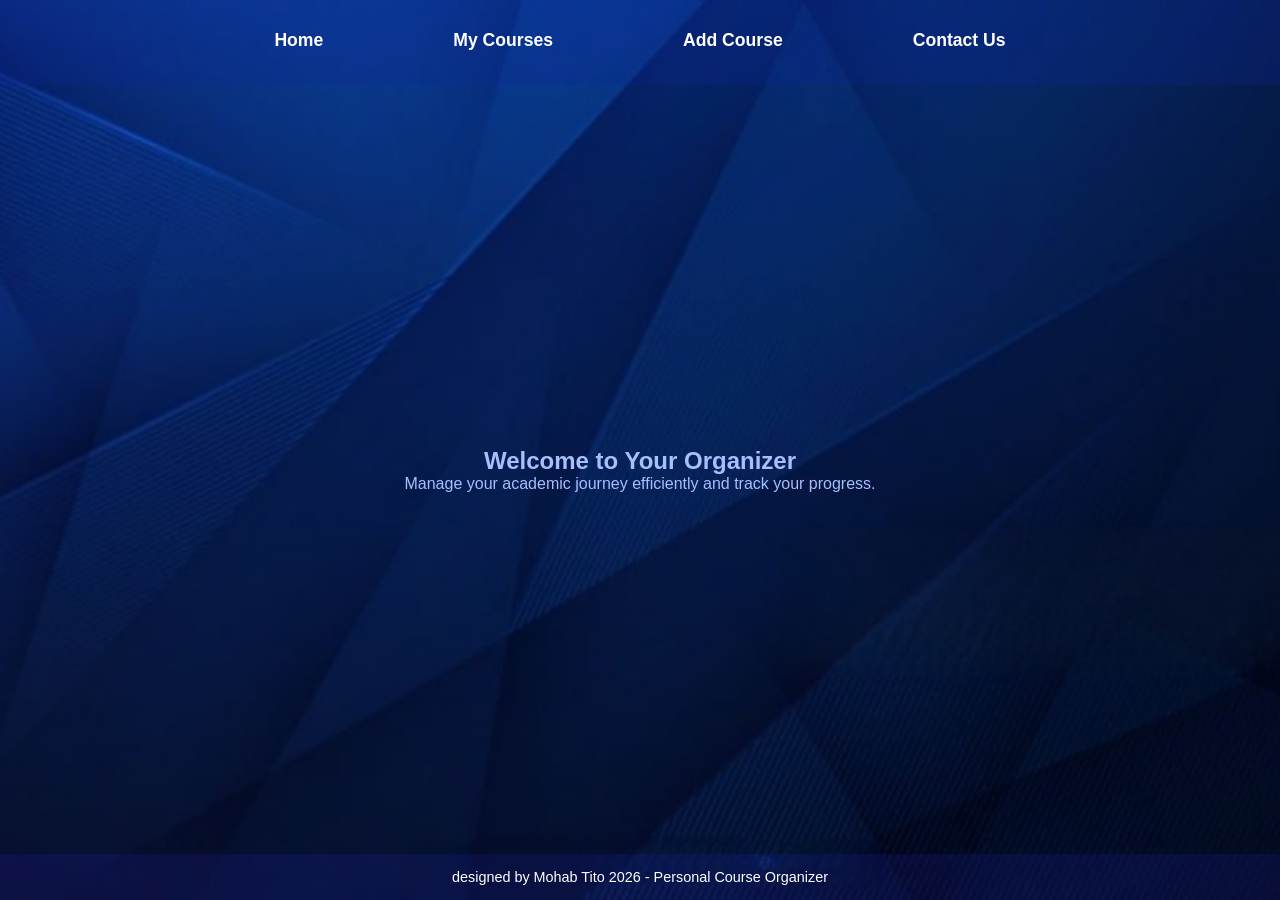
==== index.html @ 0098d86f "Initial commit" ====
<!DOCTYPE html>
<html lang="en">
<head>
    <meta charset="UTF-8">
    <meta name="viewport" content="width=device-width, initial-scale=1.0">
    <title>Personal Course Organizer</title>
    <link rel="stylesheet" href="style.css">
</head>
<body>

    <header>
        <nav>
            <ul>
                <li><a href="index.html">Home</a></li>
                <li><a href="courses.html">My Courses</a></li>
                <li><a href="add-course.html">Add Course</a></li>
                <li><a href="contact.html">Contact Us</a></li>
            </ul>
        </nav>
    </header>

    <main>
        <section>
            <h2>Welcome to Your Organizer</h2>
            <p>Manage your academic journey efficiently and track your progress.</p>
        </section>
    </main>

    <footer>
        <p>designed by Mohab Tito 2026 - Personal Course Organizer</p>
    </footer>

</body>
</html>
---- style.css ----
* {
    border: 0;
    margin: 0;
    padding: 0;
    box-sizing: border-box;
    font-family: Arial, sans-serif;
}

body {
    background-image: url(Background.jpg);
    background-position: center ;
    background-size: cover;
    display: flex;
    flex-direction: column;
    min-height: 100vh;
}


header {
    background-color: #0f239641; 
    color: #6684e6d2 ;
    text-align: center;
    padding: 20px 0;
}

header h1 {
    font-size: 2.5rem;
    margin-bottom: 15px;
}


nav ul {
    list-style: none;
    display: flex;
    justify-content: center;
    gap: 100px;
}

nav ul li a {
    text-decoration: none;
    color: white;
    font-weight: bold;
    font-size: 1.1rem;
    display: inline-block; 
    position: relative;
    overflow: hidden;
    padding: 10px 15px; 
    transition: all 0.3s cubic-bezier(0.175, 0.885, 0.32, 1.275); 
}
nav ul li a:hover {
    transform: translateY(-8px);
    color: #eee2e7; 
    text-shadow: 0 5px 15px rgba(255, 255, 255, 0.3);
}
nav ul li a:active {
    transform: translateY(-2px) scale(0.9); 
    transition: 0.1s;
}


main {
    flex: 1; 
    display: flex;
    justify-content: center;
    align-items: center;
    text-align: center;
}

.welcome-section h2 {
    color: #12148b; 
    font-size: 2.2rem;
    margin-bottom: 20px;
}

.welcome-section p {
    color: #ede3e3;
    font-size: 1.2rem;
}


footer {
    background-color: #2222ac2f;
    color: white;
    text-align: center;
    padding: 15px 0;
    font-size: 0.9rem;
}
section{
    color: #a7beff;
}

.table-container {
    width: 80%;
    margin: 20px auto;
    overflow-x: auto; 
}

table {
    width: 100%;
    border-collapse: collapse; 
    background-color: rgba(8, 35, 144, 0.325);
    border-radius: 10px;
    overflow: hidden;
    box-shadow: 0 5px 15px rgba(255, 255, 255, 0.1);
}


thead {
    background-color: #251db565;
    color: rgba(147, 172, 247, 0.826);
}

th, td {
    padding: 15px;
    text-align: center;
    border-bottom: 1px solid #250dbe;
}


tbody tr:hover {
    background-color: #121d9879;
}


.status {
    padding: 5px 10px;
    border-radius: 20px;
    font-size: 0.8rem;
}

.active { background-color: #c8e6c9; color: #2e7d32; }
.pending { background-color: #fff9c4; color: #f9a825; }


.edit-btn {
    background-color: #1760a080;
    color: white;
    border: none;
    padding: 6px 12px;
    border-radius: 5px;
    cursor: pointer;
    transition: 0.3s;
}

.edit-btn:hover {
    background-color: #242fd5;
}
section h2{
    font-size: 500;
    font-family: Arial, Helvetica, sans-serif;
}

.form-container {
    background-color: rgba(63, 21, 155, 0.1); 
    backdrop-filter: blur(10px); 
    padding: 30px;
    border-radius: 15px;
    width: 400px;
    margin: 50px auto; 
    color: white;
    box-shadow: 0 10px 30px rgba(5, 85, 146, 0.5);
    text-align: center;
}

.form-container h2 {
    margin-bottom: 25px;
    font-size: 1.8rem;
}


.form-group {
    display: flex;
    flex-direction: column; 
    align-items: flex-start;
    margin-bottom: 15px;
}

.form-group label {
    margin-bottom: 5px;
    font-weight: bold;
}


input, textarea {
    width: 100%;
    padding: 10px;
    border: 1px solid #407bda;
    border-radius: 5px;
    background-color: rgba(213, 212, 236, 0.092);
    font-size: 1rem;
}


.submit-btn {
    width: 100%;
    padding: 12px;
    background-color: #19459b72; 
    color: white;
    border: none;
    border-radius: 5px;
    font-size: 1.1rem;
    cursor: pointer;
    transition: 0.3s ease;
    margin-top: 10px;
}

.submit-btn:hover {
    background-color: #0f005881;
    transform: translateY(-2px); 
}
@media screen and (max-width: 600px) {
    .table-container {
        width: 95%;
        margin: 10px auto;
    }

    table {
        font-size: 25px; 
    }

    th, td {
        padding: 8px 5px; 
    }
}
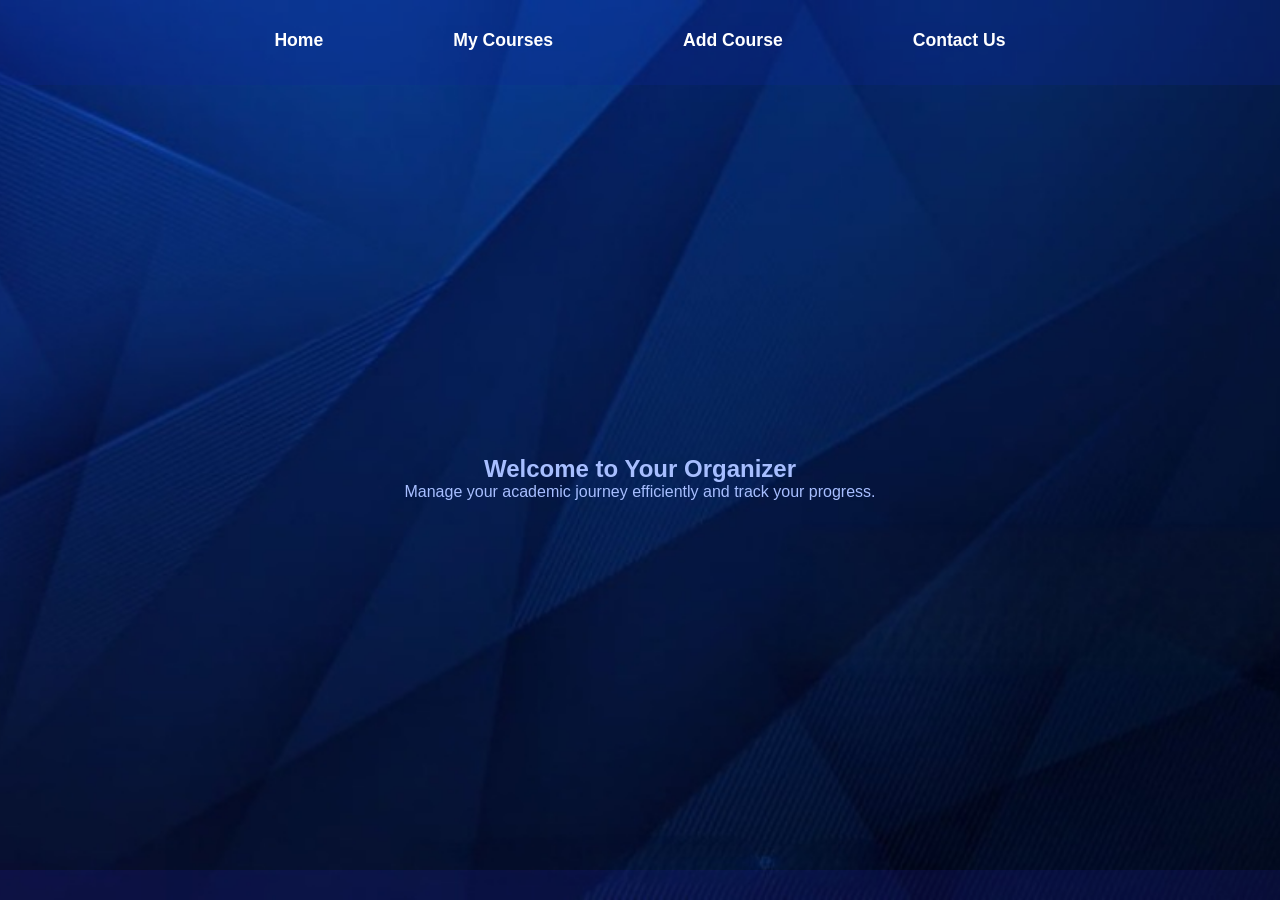
==== commit 38916fd9: "Update footer name to mohab" ====
--- a/index.html
+++ b/index.html
@@ -28,7 +28,6 @@
     </main>
 
     <footer>
-        <p>designed by Mohab Tito 2026 - Personal Course Organizer</p>
     </footer>
 
 </body>
